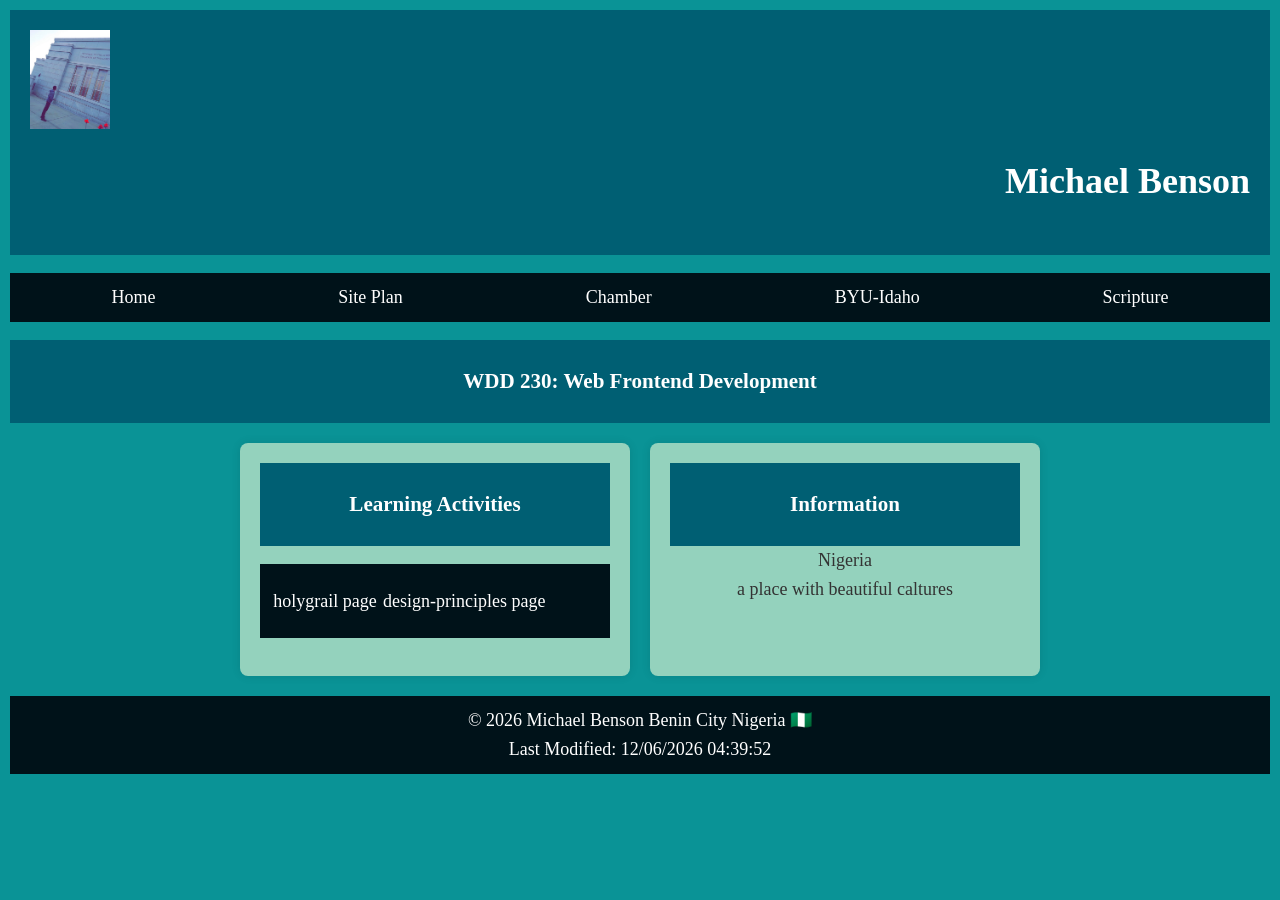
==== index.html @ 40139820 "Update index.html" ====
<!DOCTYPE html>
<html lang="en">

<head>
  <meta charset="UTF-8">
  <meta name="viewport" content="width=device-width, initial-scale=1.0">
  <title>Michael Benson - WDD 230 - Web Frontend Development</title>
  <meta name="description" content="Michael Benson - WDD 230 - Web Frontend Development course assignment portal">
  <meta name="author" content="Michael Benson">
  
<link rel="stylesheet" href="styles/base.css">
<link rel="stylesheet" href="styles/larger.css">

</head>

<body>
  <header>
    <img src="michael.jpg" alt="Your Profile Image">
    <h1>Michael Benson</h1>
  </header>

  <nav>
    <ol>
      <li><a href="#">Home</a></li>
      <li><a href="lesson03/chamber-site-plan.html">Site Plan</a></li>
      <li><a href="chamber/">Chamber</a></li>
      <li><a href="https://www.byui.edu/" target="_blank">BYU-Idaho</a></li>
      <li><a href="https://www.churchofjesuschrist.org/study/scriptures" target="_blank">Scripture</a></li>
    </ol>
  </nav>
    <h3>WDD 230: Web Frontend Development</h3>
  <main>

    <section class="card">
      <h3>Learning Activities</h3>
      <nav>
      <ol>
        
        <li><a href="lesson01/holygrail.html">holygrail page</a></li>
        <li><a href="lesson02/design-principles.html">design-principles page</a></li>
        <li><a href="#"></a></li>
        <li><a href="#"></a></li>
        <li><a href="#"></a></li>
        <li><a href="#"></a></li>
        <li><a href="#"></a></li>
        <li><a href="#"></a></li>
        <li><a href="#"></a></li>
        <li><a href="#"></a></li>
      </ol>
      </nav>
    </section>

    <section class="card">
      <h3>Information</h3>
      <p> Nigeria</p>
      <p> a place with beautiful caltures</p>
      
    </section>
  </main>

  <footer>
    <p>&copy; <span id="currentYear"></span> Michael Benson Benin City Nigeria  🇳🇬</p>
    <p id="lastModified"></p>
  </footer>


 <script src="scripts/getdate.js"></script>
</body>

</html>
---- styles/base.css ----
body, h1, h2, h3, p, ul, ol, li, figure, figcaption, blockquote, dl, dd, dt {
}


img {
  width: 80px;
  height: auto;
}




body, h1 {
  text-align:center ;
  color: #fff;
}
body, h2, p, ul {
  margin: 0;
  padding: 0;
  text-align: left;
  line-height: 1.6;
}

body, h3 { 
  text-align: center;
  color: #fff; 
  margin:0;
  padding: 10px;
  background-color: #005F73;
}

body {
  font-family: 'Merriweather', serif;
  line-height: 1.6;
  background-color: #0A9396;
  color: #333;
}

header {
  text-align: left;
  padding: 20px;
  background-color: #005F73;
}

nav {
  background-color: #001219;
  color: #AE2012;
}

ul, ol {
  color: #001219;
}

nav ul {
  list-style-type: none;
  display: flex;
  justify-content: space-around;
  padding: 10px;
  flex-direction:column;
}

nav a {
  color: #fff;
  text-decoration: none;
}

main {
  max-width: 800px;
  margin: 0 auto;
  padding: 20px;
  display: grid;
  gap: 20px;
}

.card {
  background-color: #94D2BD;
  padding: 20px;
  border-radius: 8px;
  box-shadow: 0 0 10px rgba(0, 0, 0, 0.1);
}
.card, p {
  text-align: center;
  
}

footer {
  text-align: center;
  padding: 10px;
  background-color: #001219;
  color: #fff;
}






/* smaller screens */
@media only screen and (max-width: 600px) {
  main {
    grid-template-columns: 1fr; 
  }
}

/* Medium Screens */
@media only screen and (min-width: 601px) and (max-width: 1024px) {
  main {
    grid-template-columns: repeat(2, 1fr); 
  }
}

/* Large Screens */
@media only screen and (min-width: 1025px) {
  main {
    grid-template-columns: repeat(3, 1fr); 
  }
}
---- styles/larger.css ----
body, h1, h2, h3, p, ul, ol, li, figure, figcaption, blockquote, dl, dd, dt {
}


img {
  display: grid;
  max-width: 50%;
  height: auto;
}




body, h1 {
  text-align: right;
  color: #fff;
}
body, h, p, ul {
  margin: 0;
  padding: 0;
  text-align: left;
  line-height: 1.6;
}

body, h3 { 
  line-height: 3em;
  text-align: center;
  color: #fff; 
  margin:0;
  padding: 10px;
  background-color: #005F73;
  
}

body {
  font-family: 'Merriweather', serif;
  line-height: 1.6;
  background-color: #0A9396;
  color: #333;
}

header {
  display: grid;
  justify-items: space-around;
  text-align: left;
  padding: 20px;
  background-color: #005F73;
}

nav {
  background-color: #001219;
  color: #AE2012;
  
}

ul, ol {
  color: #001219;
}

nav ol {
  list-style-type: none;
  display: flex;
  justify-content: space-around;
  padding: 10px;
  flex-direction:row;
  
}

nav a {
  color: #fff;
  text-decoration: none;
  
}

main {
  line-height: 3em;
  max-width: 800px;
  margin: 0 auto;
  padding: 20px;
  display: grid;
  grid-template-columns: 1fr 1fr;
  gap: 20px;
}


.card {
  background-color: #94D2BD;
  padding: 20px;
  border-radius: 8px;
  box-shadow: 0 0 10px rgba(0, 0, 0, 0.1);
}
.card, p {
  text-align: center;
}

footer {
  text-align: center;
  padding: 10px;
  background-color: #001219;
  color: #fff;
}









@media (min-width: 768px) {
  

  body {
    font-size: 18px; 
  }

  main {
    grid-template-columns: repeat(2, 1fr);  
  }

}
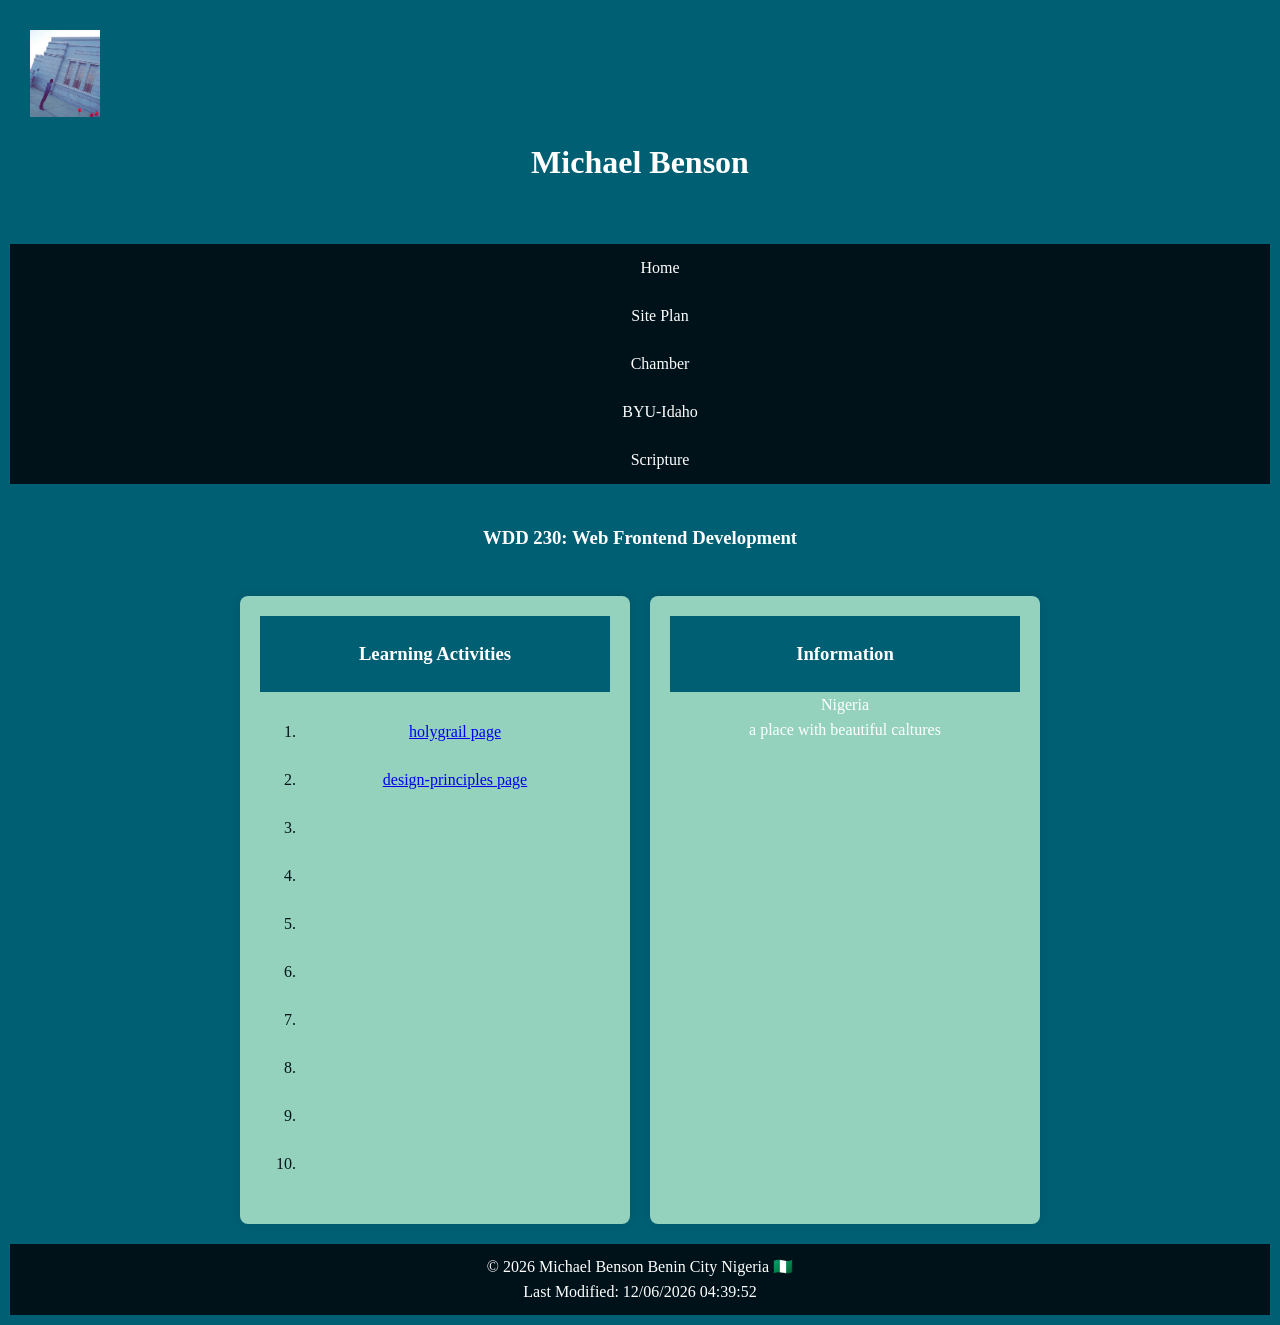
==== commit a0bd6469: "Update index.html" ====
--- a/index.html
+++ b/index.html
@@ -33,7 +33,7 @@
 
     <section class="card">
       <h3>Learning Activities</h3>
-      <nav>
+      
       <ol>
         
         <li><a href="lesson01/holygrail.html">holygrail page</a></li>
--- a/styles/larger.css
+++ b/styles/larger.css
@@ -4,18 +4,17 @@
 
 img {
   display: grid;
-  max-width: 50%;
+ align-items: right;
+  max-width: 70px;
   height: auto;
 }
 
 
-
-
 body, h1 {
-  text-align: right;
+  text-align:center ;
   color: #fff;
 }
-body, h, p, ul {
+body, h2, p, ul {
   margin: 0;
   padding: 0;
   text-align: left;
@@ -23,13 +22,11 @@
 }
 
 body, h3 { 
-  line-height: 3em;
   text-align: center;
   color: #fff; 
   margin:0;
   padding: 10px;
   background-color: #005F73;
-  
 }
 
 body {
@@ -40,9 +37,7 @@
 }
 
 header {
-  display: grid;
-  justify-items: space-around;
-  text-align: left;
+  text-align: center;
   padding: 20px;
   background-color: #005F73;
 }
@@ -50,38 +45,32 @@
 nav {
   background-color: #001219;
   color: #AE2012;
-  
 }
 
 ul, ol {
   color: #001219;
 }
 
-nav ol {
+nav ul {
   list-style-type: none;
   display: flex;
   justify-content: space-around;
   padding: 10px;
-  flex-direction:row;
-  
+  flex-direction:column;
 }
 
 nav a {
   color: #fff;
   text-decoration: none;
-  
 }
 
 main {
-  line-height: 3em;
   max-width: 800px;
   margin: 0 auto;
   padding: 20px;
   display: grid;
-  grid-template-columns: 1fr 1fr;
   gap: 20px;
 }
-
 
 .card {
   background-color: #94D2BD;
@@ -91,6 +80,7 @@
 }
 .card, p {
   text-align: center;
+  
 }
 
 footer {
@@ -104,20 +94,41 @@
 
 
 
+@media screen and (min-width: 768px) {
+  body, h1 {
+    text-align: center;
+    color: #fff;
+  }
 
+  body, h, p, ul {
+    line-height: 1.6;
+  }
 
+  body, h3 {
+    line-height: 3em;
+    text-align: center;
+    color: #fff;
+    margin: 0;
+    padding: 10px;
+    background-color: #005F73;
+  }
 
+  header {
+    display: grid;
+    justify-items: space-around;
+    text-align: left;
+    padding: 20px;
+    background-color: #005F73;
+  }
 
-@media (min-width: 768px) {
-  
-
-  body {
-    font-size: 18px; 
+  nav ol {
+    flex-direction: row;
   }
 
   main {
-    grid-template-columns: repeat(2, 1fr);  
+    line-height: 3em;
+    display: grid;
+    grid-template-columns: 1fr 1fr;
+    gap: 20px;
   }
-
 }
-
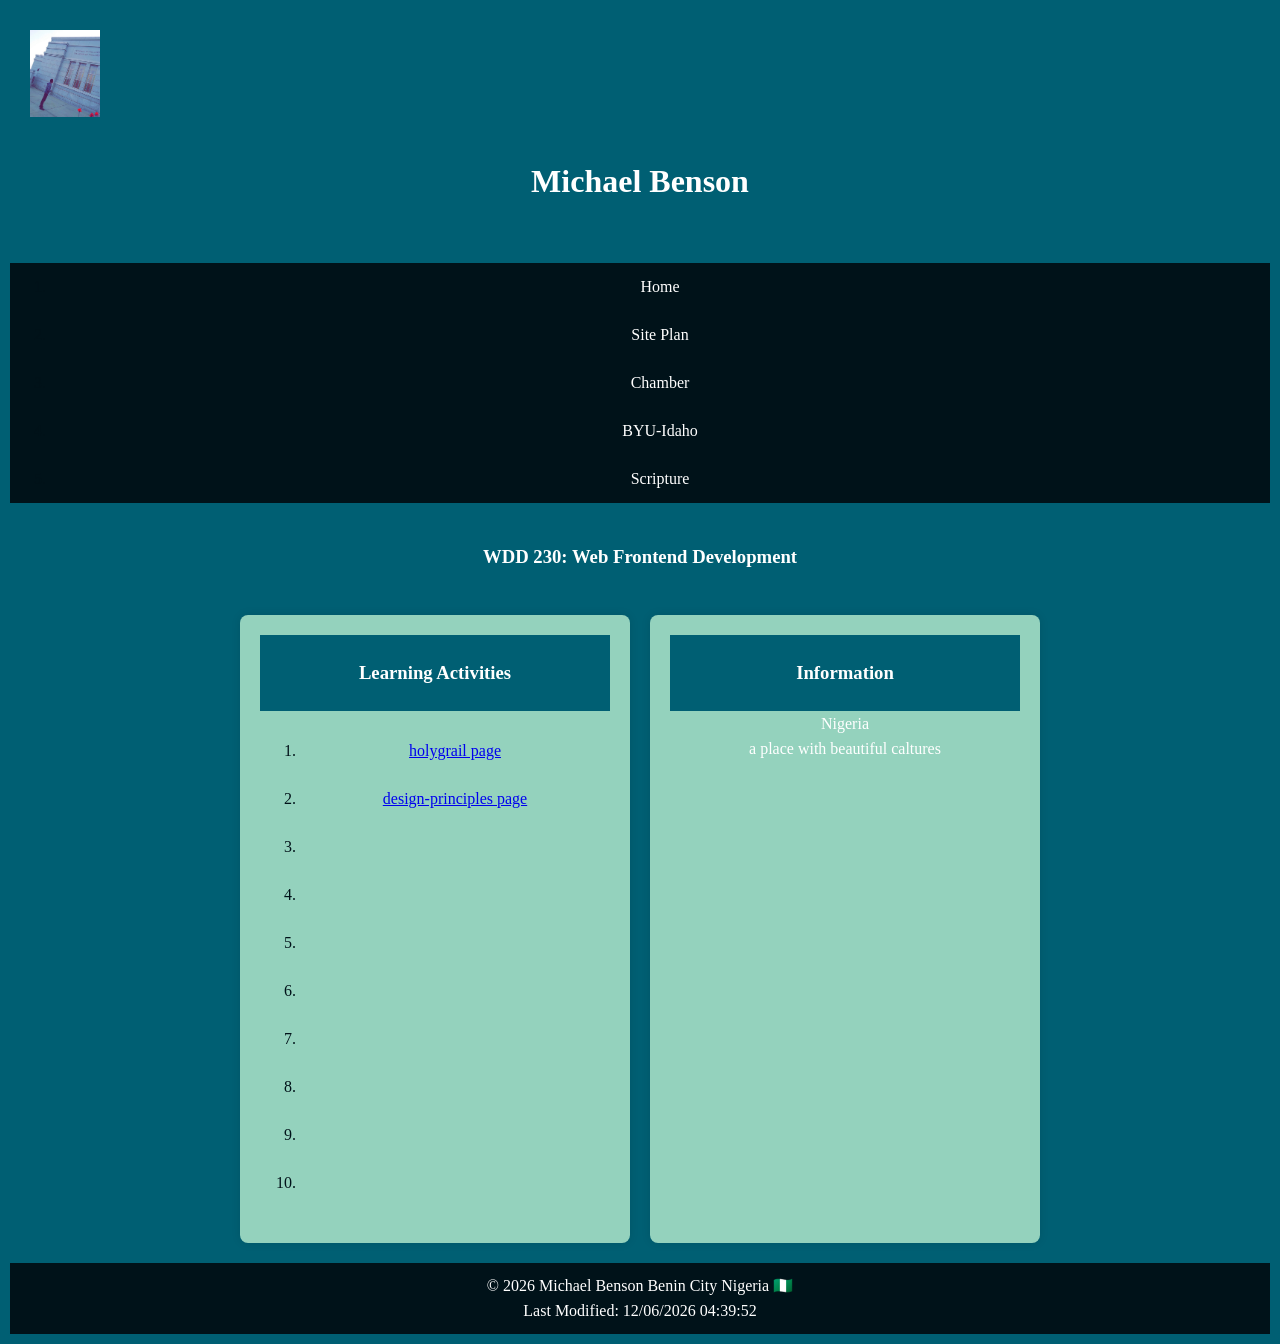
==== commit 20f0863a: "Update index.html" ====
--- a/index.html
+++ b/index.html
@@ -47,7 +47,7 @@
         <li><a href="#"></a></li>
         <li><a href="#"></a></li>
       </ol>
-      </nav>
+      
     </section>
 
     <section class="card">
--- a/styles/larger.css
+++ b/styles/larger.css
@@ -3,8 +3,6 @@
 
 
 img {
-  display: grid;
- align-items: right;
   max-width: 70px;
   height: auto;
 }
@@ -114,8 +112,6 @@
   }
 
   header {
-    display: grid;
-    justify-items: space-around;
     text-align: left;
     padding: 20px;
     background-color: #005F73;
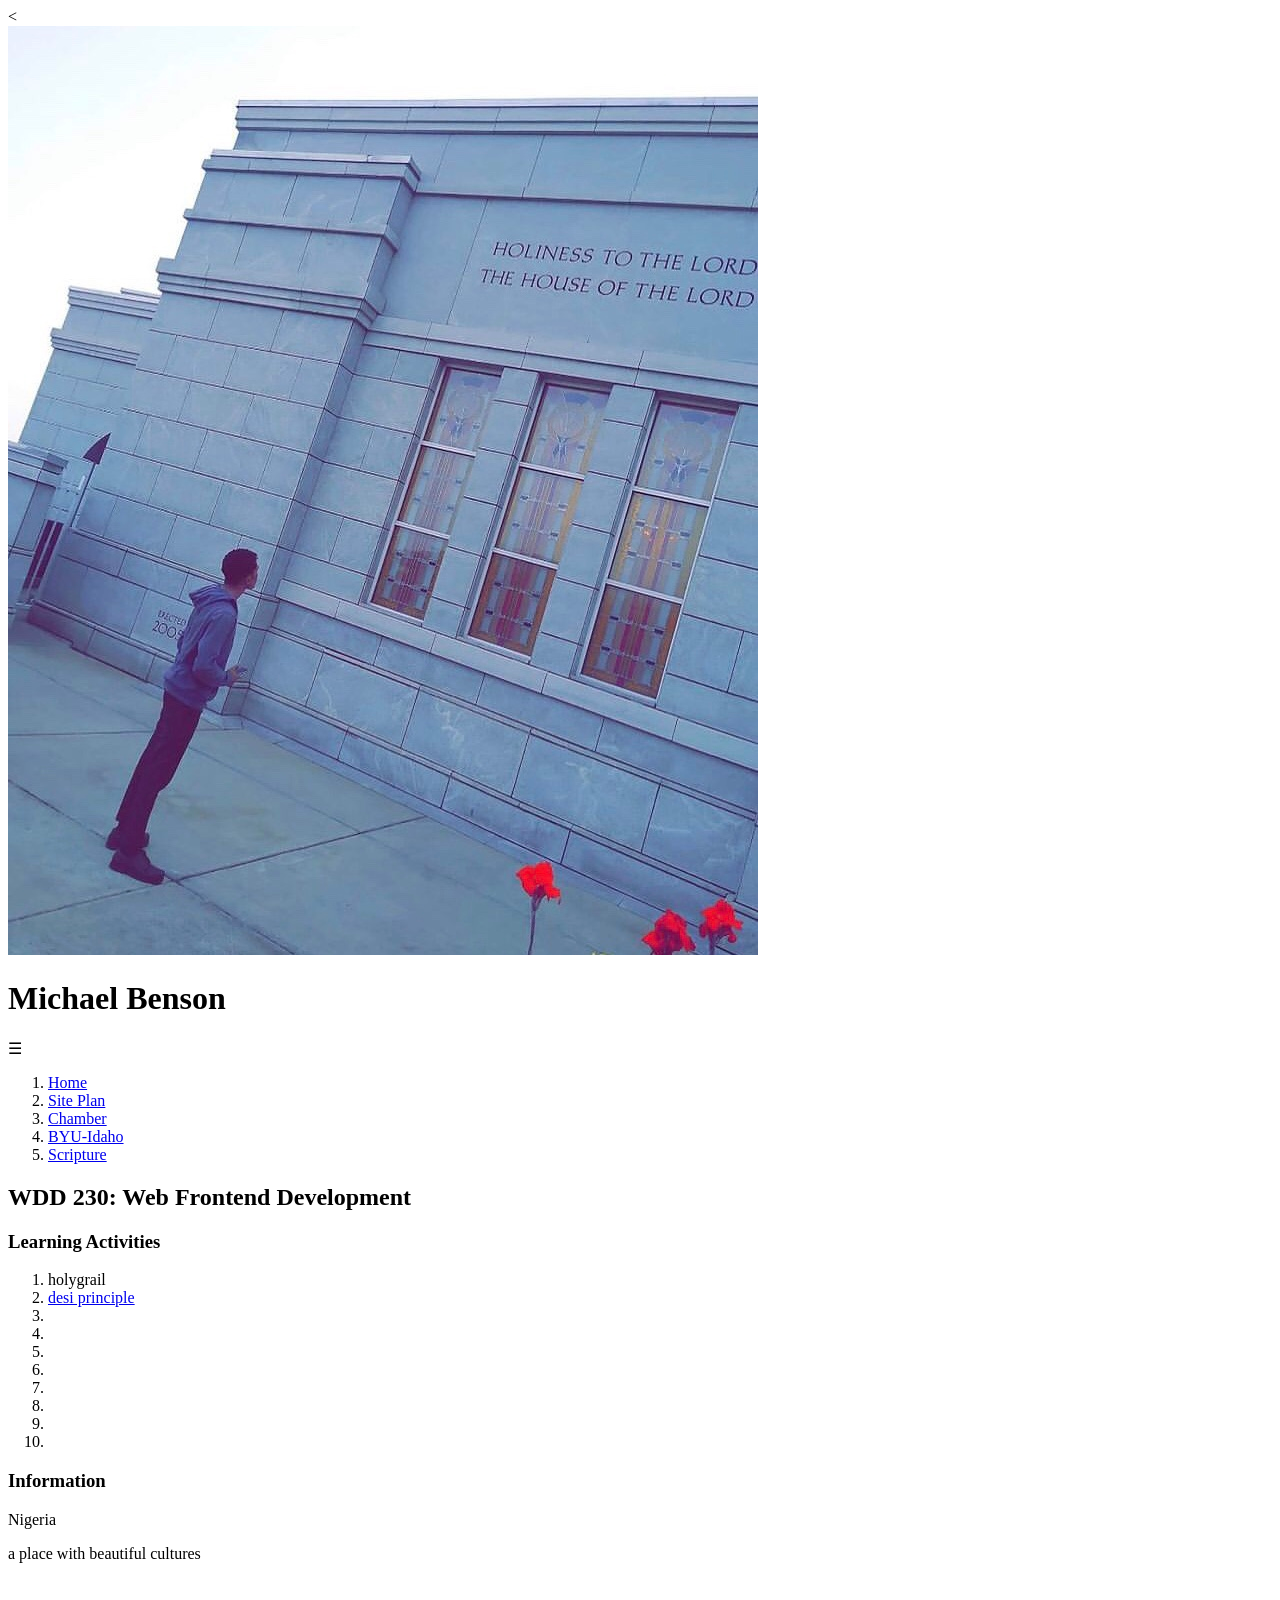
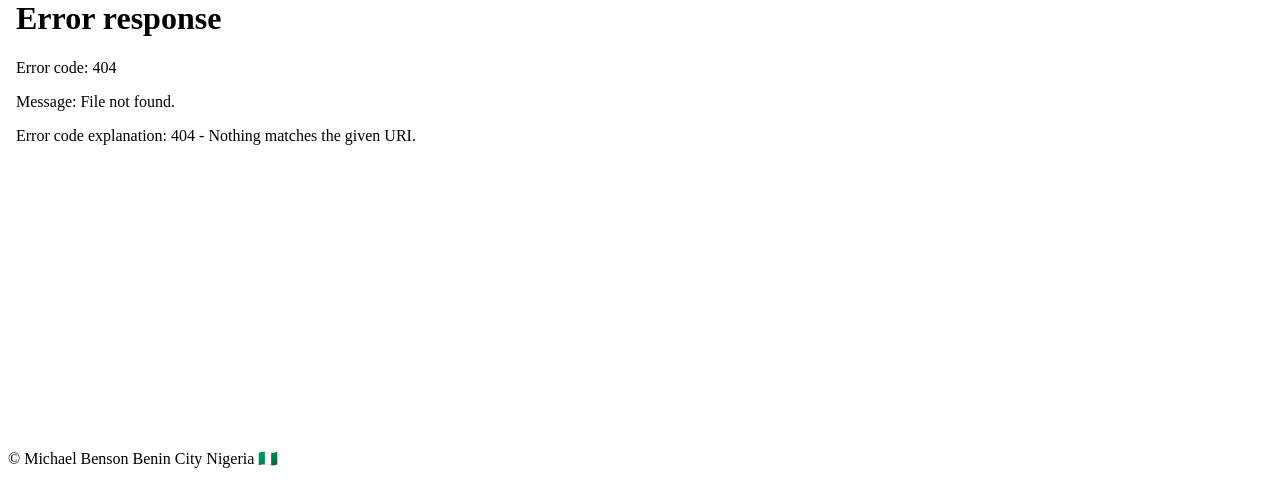
==== commit 1b835091: "Update index.html" ====
--- a/index.html
+++ b/index.html
@@ -1,15 +1,16 @@
 <!DOCTYPE html>
-<html lang="en">
+<html lang="en-US">
 
 <head>
   <meta charset="UTF-8">
-  <meta name="viewport" content="width=device-width, initial-scale=1.0">
+  <<meta name="viewport" content="width=device-width, initial-scale=1">
   <title>Michael Benson - WDD 230 - Web Frontend Development</title>
   <meta name="description" content="Michael Benson - WDD 230 - Web Frontend Development course assignment portal">
   <meta name="author" content="Michael Benson">
-  
-<link rel="stylesheet" href="styles/base.css">
-<link rel="stylesheet" href="styles/larger.css">
+
+  <link rel="stylesheet" href="base.css">
+  <link rel="stylesheet" href="larger.css">
+
 
 </head>
 
@@ -20,6 +21,8 @@
   </header>
 
   <nav>
+    <!-- Hamburger menu icon -->
+    <div class="menu-icon" onclick="toggleMenu()">☰</div>
     <ol>
       <li><a href="#">Home</a></li>
       <li><a href="lesson03/chamber-site-plan.html">Site Plan</a></li>
@@ -28,16 +31,14 @@
       <li><a href="https://www.churchofjesuschrist.org/study/scriptures" target="_blank">Scripture</a></li>
     </ol>
   </nav>
-    <h3>WDD 230: Web Frontend Development</h3>
+  <h2>WDD 230: Web Frontend Development</h2>
+
   <main>
-
     <section class="card">
       <h3>Learning Activities</h3>
-      
       <ol>
-        
-        <li><a href="lesson01/holygrail.html">holygrail page</a></li>
-        <li><a href="lesson02/design-principles.html">design-principles page</a></li>
+        <li><a href="lessiom01/holygrai.html"></a> holygrail </li>
+        <li><a href="lession02/desig-primciple.html.com">desi principle </a></li>
         <li><a href="#"></a></li>
         <li><a href="#"></a></li>
         <li><a href="#"></a></li>
@@ -46,25 +47,30 @@
         <li><a href="#"></a></li>
         <li><a href="#"></a></li>
         <li><a href="#"></a></li>
+        <!-- Add more learning activities as needed -->
       </ol>
-      
     </section>
 
     <section class="card">
       <h3>Information</h3>
-      <p> Nigeria</p>
-      <p> a place with beautiful caltures</p>
-      
+      <p>Nigeria</p>
+      <p>a place with beautiful cultures</p>
     </section>
   </main>
 
+  <!-- Google Map -->
+  <iframe src="your_google_map_url" width="600" height="450" style="border:0;" allowfullscreen="" loading="lazy"></iframe>
+
   <footer>
-    <p>&copy; <span id="currentYear"></span> Michael Benson Benin City Nigeria  🇳🇬</p>
+    <p>&copy; <span id="currentYear"></span> Michael Benson Benin City Nigeria 🇳🇬</p>
     <p id="lastModified"></p>
   </footer>
 
-
- <script src="scripts/getdate.js"></script>
-</body>
-
-</html>
+  <script src="getdate.js"></script>
+  <script>
+    // JavaScript for toggling the hamburger menu
+    function toggleMenu() {
+      const navList = document.querySelector('nav ol');
+      navList.style.display = (navList.style.display === 'block') ? 'none' : 'block';
+    }
+  </script>
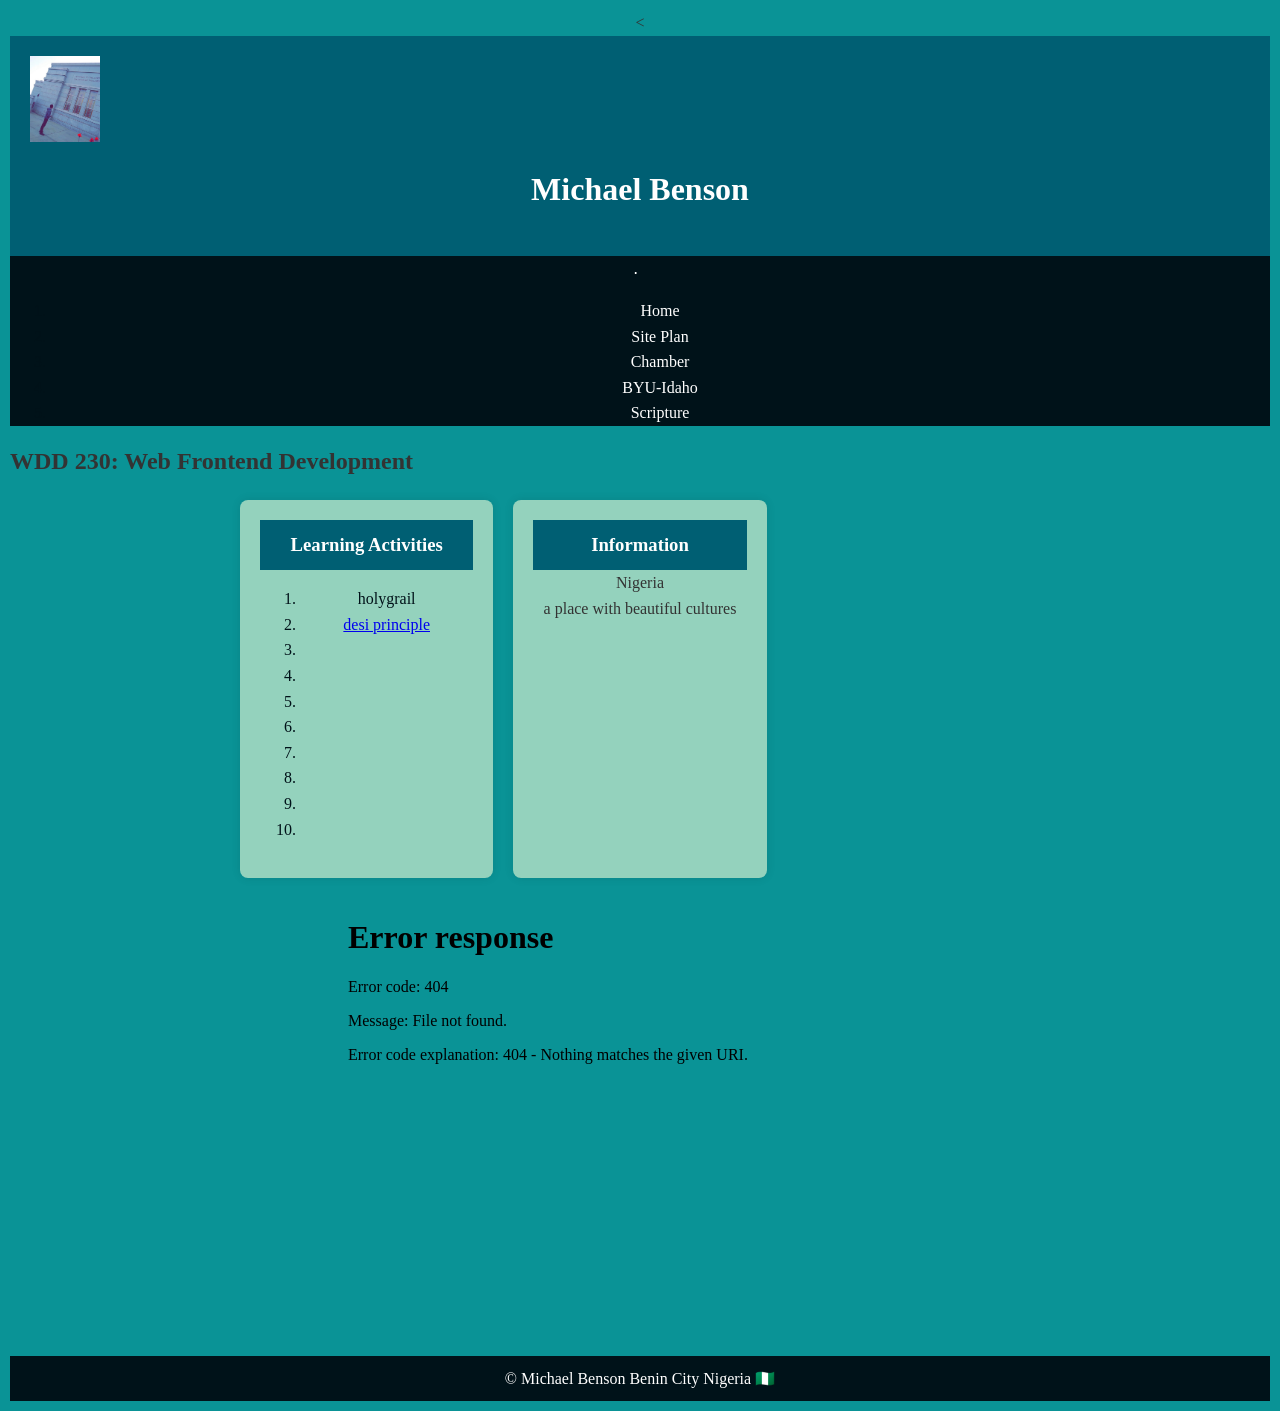
==== commit ce6dec9a: "Update index.html" ====
--- a/index.html
+++ b/index.html
@@ -8,8 +8,8 @@
   <meta name="description" content="Michael Benson - WDD 230 - Web Frontend Development course assignment portal">
   <meta name="author" content="Michael Benson">
 
-  <link rel="stylesheet" href="base.css">
-  <link rel="stylesheet" href="larger.css">
+  <link rel="stylesheet" href="styles/base.css">
+  <link rel="stylesheet" href="styles:larger.css">
 
 
 </head>
--- a/styles/base.css
+++ b/styles/base.css
@@ -0,0 +1,162 @@
+body, h1, h2, h3, p, ul, ol, li, figure, figcaption, blockquote, dl, dd, dt {
+}
+
+
+img {
+  max-width: 70px;
+  height: auto;
+}
+
+
+
+
+body, h1 {
+  text-align:center ;
+  color: #fff;
+}
+body, h2, p, ul {
+  margin: 0;
+  padding: 0;
+  text-align: left;
+  line-height: 1.6;
+}
+
+body, h3 { 
+  text-align: center;
+  color: #fff; 
+  margin:0;
+  padding: 10px;
+  background-color: #005F73;
+  
+}
+
+body {
+  font-family: 'Merriweather', serif;
+  line-height: 1.6;
+  background-color: #0A9396;
+  color: #333;
+}
+
+header {
+  display: grid;
+  grid-template-columns:  1fr;
+  text-align: center;
+  padding: 20px;
+  background-color: #005F73;
+}
+
+nav {
+  background-color: #001219;
+  color: #AE2012;
+}
+
+ul, ol {
+  color: #001219;
+}
+
+nav ul {
+  list-style-type: none;
+  display: flex;
+  justify-content: space-around;
+  padding: 10px;
+  flex-direction:column;
+}
+
+nav a {
+  color: #fff;
+  text-decoration: none;
+}
+
+main {
+  max-width: 800px;
+  margin: 0 auto;
+  padding: 20px;
+  display: grid;
+  gap: 20px;
+}
+
+.card {
+  background-color: #94D2BD;
+  padding: 20px;
+  border-radius: 8px;
+  box-shadow: 0 0 10px rgba(0, 0, 0, 0.1);
+}
+.card, p {
+  text-align: center;
+  
+}
+card img{
+  width: 80px;
+  display: grid;
+  grid-template-columns: 1fr;
+}
+
+footer {
+  text-align: center;
+  padding: 10px;
+  background-color: #001219;
+  color: #fff;
+}
+
+
+nav::before {
+      content: '\2024'; /* Unicode character for a bullet point */
+      margin-right: 10px;
+      color: #fff; /* Change the color as needed */
+    }
+
+    /* Hamburger menu styles */
+    .menu-icon {
+      display: none; /* Hide by default */
+      cursor: pointer;
+    }
+
+    
+
+
+
+
+
+
+
+
+
+
+/* Media Queries for Responsive Design */
+
+/* Small Screens */
+@media only screen and (max-width: 600px) {
+  main {
+    grid-template-columns: 1fr; /* Single column for small screens */
+  }
+}
+
+/* Medium Screens */
+@media only screen and (min-width: 601px) and (max-width: 1024px) {
+  main {
+    grid-template-columns: repeat(2, 1fr); /* Two columns for medium screens */
+  }
+}
+
+/* Large Screens */
+@media only screen and (min-width: 1025px) {
+  main {
+    grid-template-columns: repeat(3, 1fr); /* Three columns for large screens */
+  }
+}
+
+
+ @media only screen and (max-width: 600px) {
+      /* Show hamburger menu only on small screens */
+      .menu-icon {
+        display: block;
+      }
+
+      nav ol {
+        display: none; /* Hide the menu by default on small screens */
+      }
+    }
+
+
+
+
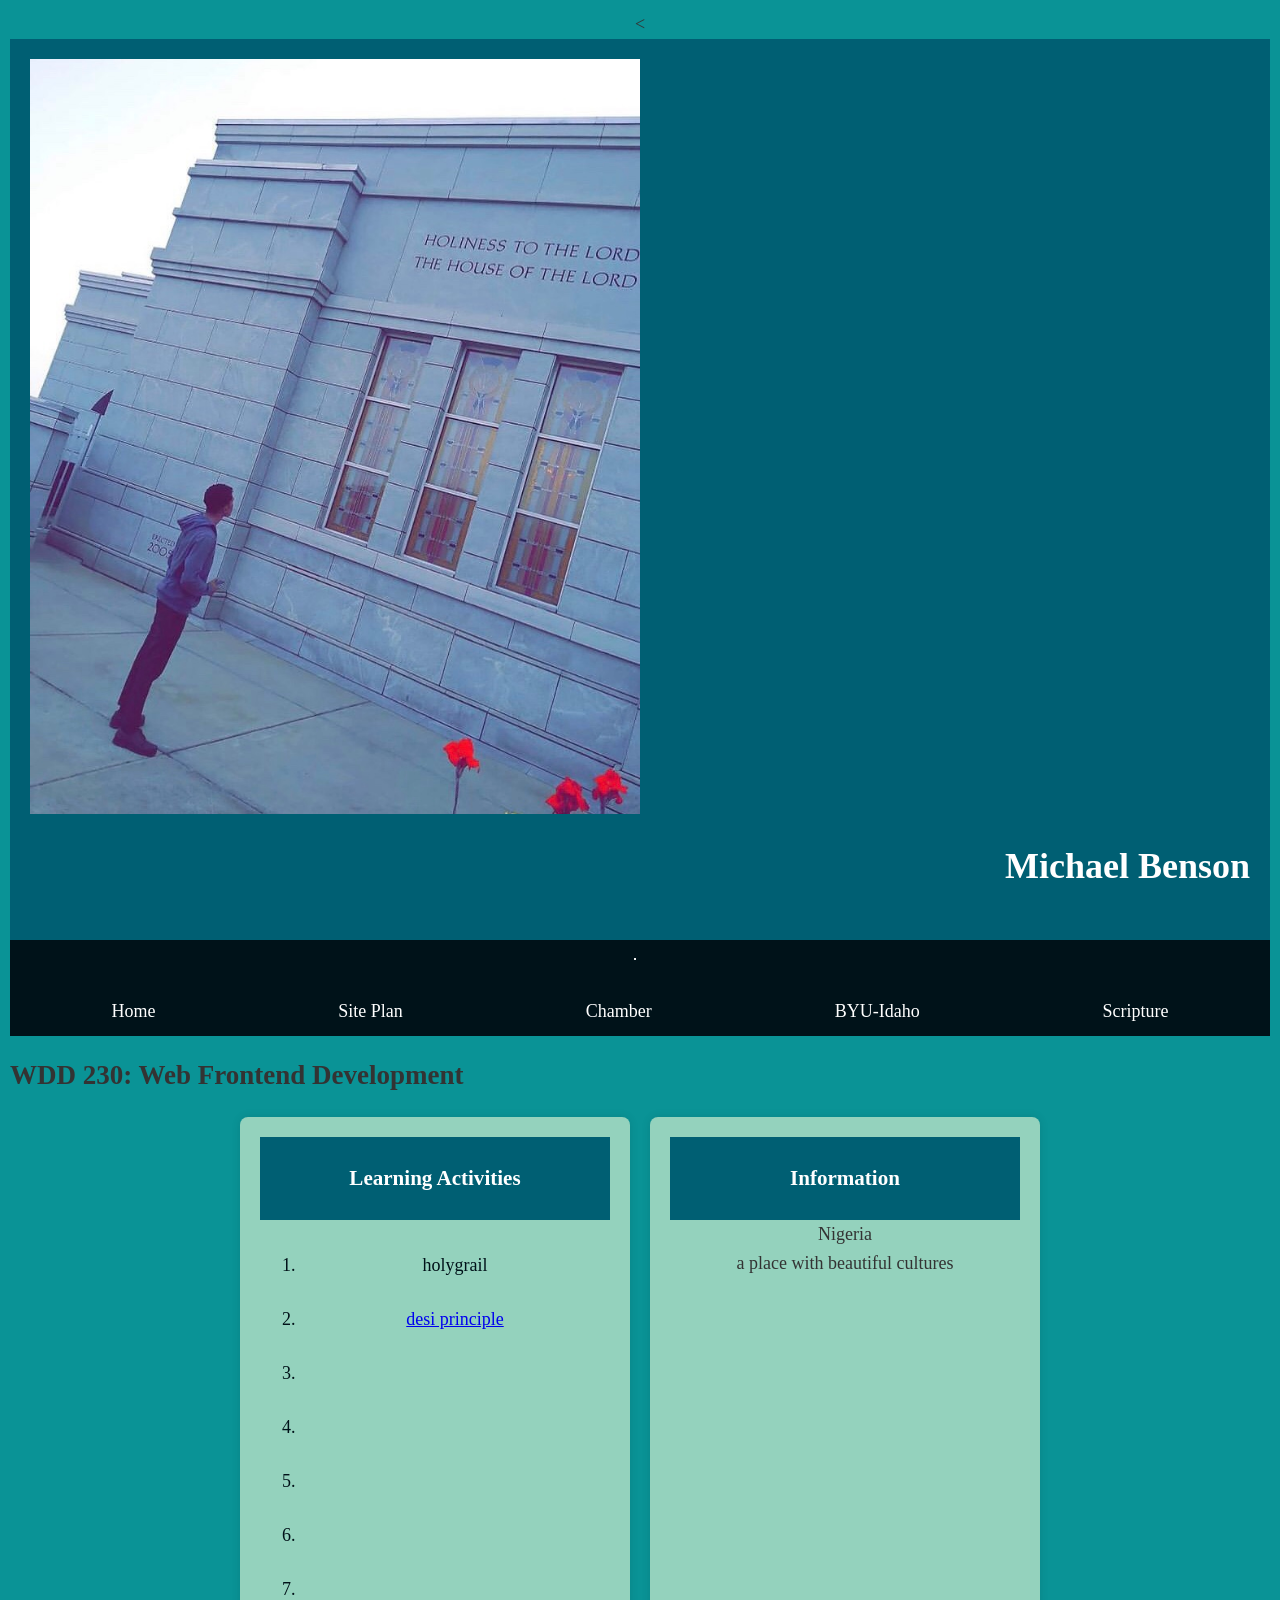
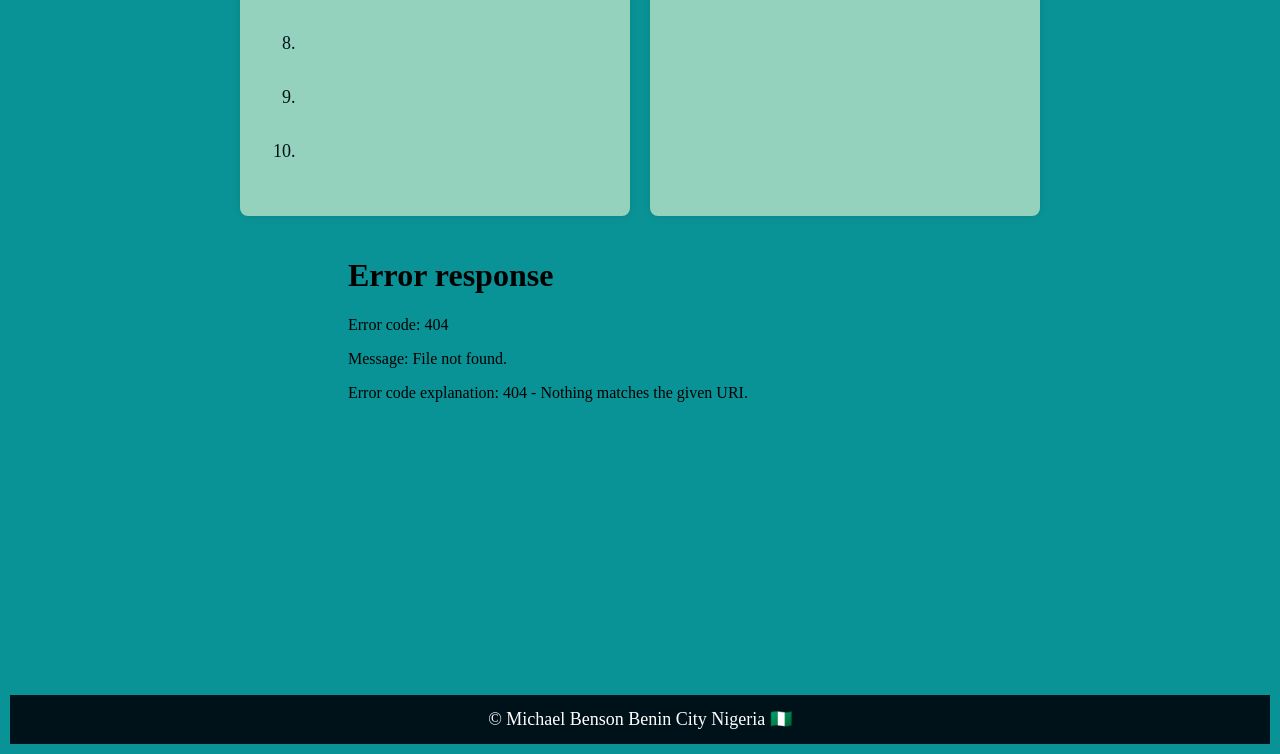
==== commit 0f16cd83: "Update index.html" ====
--- a/index.html
+++ b/index.html
@@ -9,7 +9,7 @@
   <meta name="author" content="Michael Benson">
 
   <link rel="stylesheet" href="styles/base.css">
-  <link rel="stylesheet" href="styles:larger.css">
+  <link rel="stylesheet" href="styles/larger.css">
 
 
 </head>
--- a/styles/larger.css
+++ b/styles/larger.css
@@ -0,0 +1,125 @@
+body, h1, h2, h3, p, ul, ol, li, figure, figcaption, blockquote, dl, dd, dt {
+}
+
+
+img {
+  display: grid;
+  max-width: 50%;
+  height: auto;
+}
+
+
+
+
+body, h1 {
+  text-align: right;
+  color: #fff;
+}
+body, h, p, ul {
+  margin: 0;
+  padding: 0;
+  text-align: left;
+  line-height: 1.6;
+}
+
+body, h3 { 
+  line-height: 3em;
+  text-align: center;
+  color: #fff; 
+  margin:0;
+  padding: 10px;
+  background-color: #005F73;
+  
+}
+
+body {
+  font-family: 'Merriweather', serif;
+  line-height: 1.6;
+  background-color: #0A9396;
+  color: #333;
+}
+
+header {
+  display: grid;
+  justify-items: space-around;
+  text-align: left;
+  padding: 20px;
+  background-color: #005F73;
+}
+
+nav {
+  background-color: #001219;
+  color: #AE2012;
+  
+}
+
+ul, ol {
+  color: #001219;
+}
+
+nav ol {
+  list-style-type: none;
+  display: flex;
+  justify-content: space-around;
+  padding: 10px;
+  flex-direction:row;
+  
+}
+
+nav a {
+  color: #fff;
+  text-decoration: none;
+  
+}
+
+main {
+  line-height: 3em;
+  max-width: 800px;
+  margin: 0 auto;
+  padding: 20px;
+  display: grid;
+  grid-template-columns: 3fr 1fr;
+  gap: 20px;
+}
+
+
+.card {
+  background-color: #94D2BD;
+  padding: 20px;
+  border-radius: 8px;
+  box-shadow: 0 0 10px rgba(0, 0, 0, 0.1);
+}
+.card, p {
+  text-align: center;
+}
+
+footer {
+  text-align: center;
+  padding: 10px;
+  background-color: #001219;
+  color: #fff;
+}
+
+
+
+
+
+
+
+
+
+/* larger.css */
+
+@media (min-width: 768px) {
+  /* Adjust styles for larger views here */
+
+  body {
+    font-size: 18px; /* Example adjustment, modify as needed */
+  }
+
+  main {
+    grid-template-columns: repeat(2, 1fr); /* Example adjustment, modify as needed */
+  }
+
+  /* Add more styles as needed for larger views */
+}
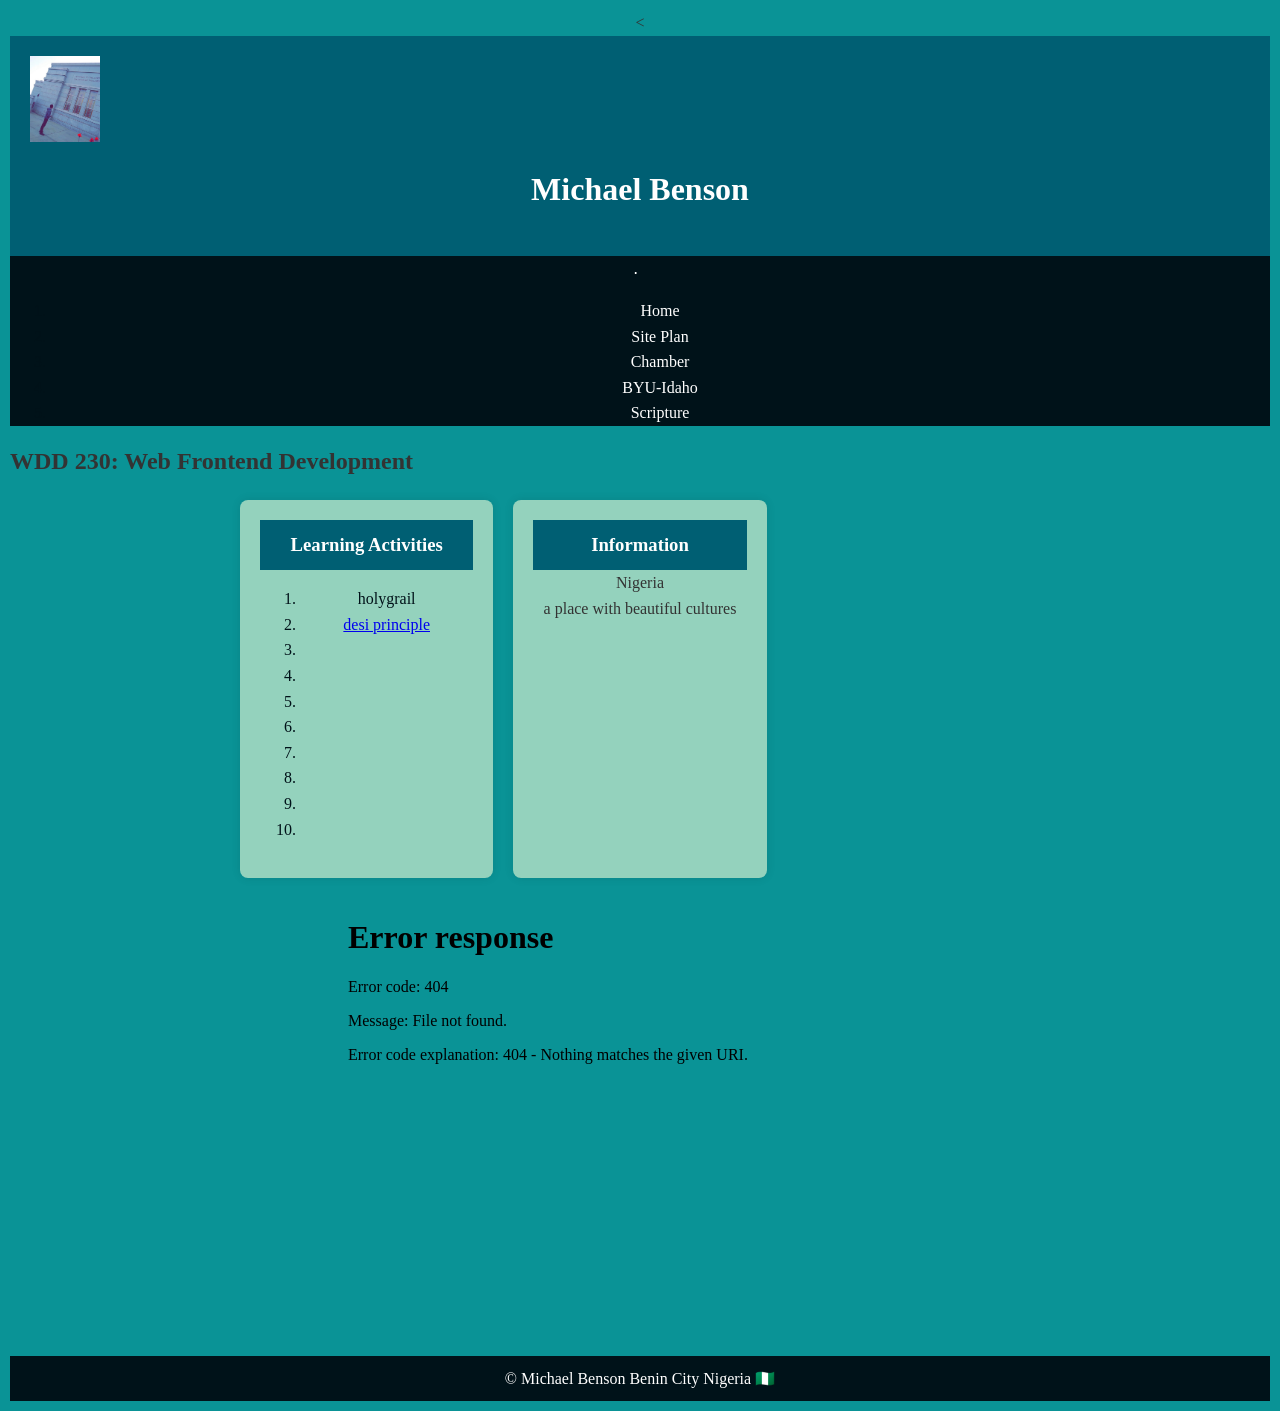
==== commit be84c5bb: "Update index.html" ====
--- a/index.html
+++ b/index.html
@@ -9,7 +9,7 @@
   <meta name="author" content="Michael Benson">
 
   <link rel="stylesheet" href="styles/base.css">
-  <link rel="stylesheet" href="styles/larger.css">
+  
 
 
 </head>
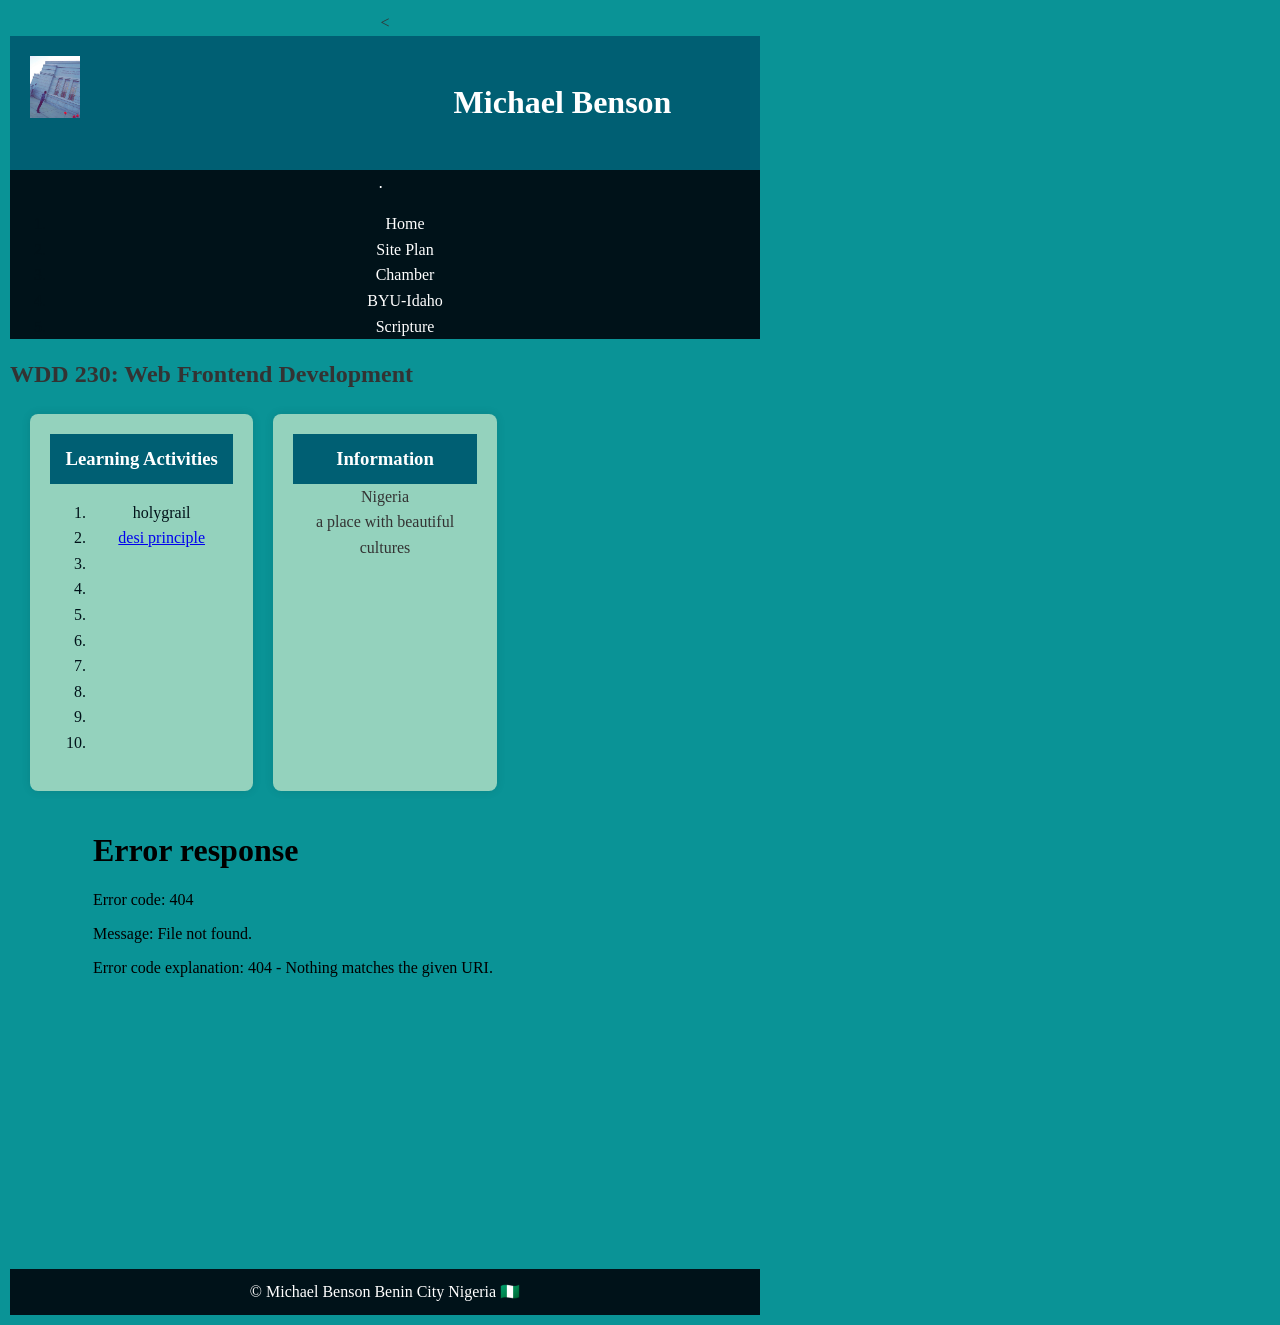
==== commit 61630ee5: "Update index.html" ====
--- a/index.html
+++ b/index.html
@@ -9,6 +9,7 @@
   <meta name="author" content="Michael Benson">
 
   <link rel="stylesheet" href="styles/base.css">
+    <link rel="stylesheet" href="styles/larger.css">
   
 
 
--- a/styles/base.css
+++ b/styles/base.css
@@ -3,8 +3,9 @@
 
 
 img {
-  max-width: 70px;
+  max-width: 50px;
   height: auto;
+  align-content: center;
 }
 
 
@@ -35,13 +36,14 @@
   line-height: 1.6;
   background-color: #0A9396;
   color: #333;
+  max-width: 750px;
 }
 
 header {
   display: grid;
   grid-template-columns:  1fr;
   text-align: center;
-  padding: 20px;
+  padding: 5px;
   background-color: #005F73;
 }
 
--- a/styles/larger.css
+++ b/styles/larger.css
@@ -0,0 +1,123 @@
+body, h1, h2, h3, p, ul, ol, li, figure, figcaption, blockquote, dl, dd, dt {
+}
+
+
+img {
+  display: grid;
+  grid-template-columns: 1fr;
+  width: 80px;
+  height: auto;
+}
+
+
+
+
+body, h1 {
+  text-align:center ;
+  color: #fff;
+}
+body, h2, p, ul {
+  margin: 0;
+  padding: 0;
+  text-align: left;
+  line-height: 1.6;
+}
+
+body, h3 { 
+  text-align: center;
+  color: #fff; 
+  margin:0;
+  padding: 10px;
+  background-color: #005F73;
+}
+
+body {
+  font-family: 'Merriweather', serif;
+  line-height: 1.6;
+  background-color: #0A9396;
+  color: #333;
+}
+
+header {
+  display: grid;
+  grid-template-columns: 1fr 1fr;
+  text-align: center;
+  padding: 20px;
+  background-color: #005F73;
+}
+
+nav {
+  background-color: #001219;
+  color: #AE2012;
+}
+
+ul, ol {
+  color: #001219;
+}
+
+nav ul {
+  list-style-type: none;
+  display: flex;
+  justify-content: space-around;
+  padding: 10px;
+  flex-direction:column;
+}
+
+nav a {
+  color: #fff;
+  text-decoration: none;
+}
+
+main {
+  max-width: 800px;
+  margin: 0 auto;
+  padding: 20px;
+  display: grid;
+  gap: 20px;
+}
+
+.card {
+  background-color: #94D2BD;
+  padding: 20px;
+  border-radius: 8px;
+  box-shadow: 0 0 10px rgba(0, 0, 0, 0.1);
+}
+.card, p {
+  text-align: center;
+  
+}
+
+footer {
+  text-align: center;
+  padding: 10px;
+  background-color: #001219;
+  color: #fff;
+}
+
+
+
+
+
+
+/* smaller screens */
+@media only screen and (max-width: 600px) {
+  main {
+    grid-template-columns: 1fr; 
+  }
+}
+
+/* Medium Screens */
+@media only screen and (min-width: 601px) and (max-width: 1024px) {
+  main {
+    grid-template-columns: repeat(2, 1fr); 
+  }
+}
+
+/* Large Screens */
+@media only screen and (min-width: 1025px) {
+  main {
+    grid-template-columns: repeat(3, 1fr); 
+  }
+}
+
+
